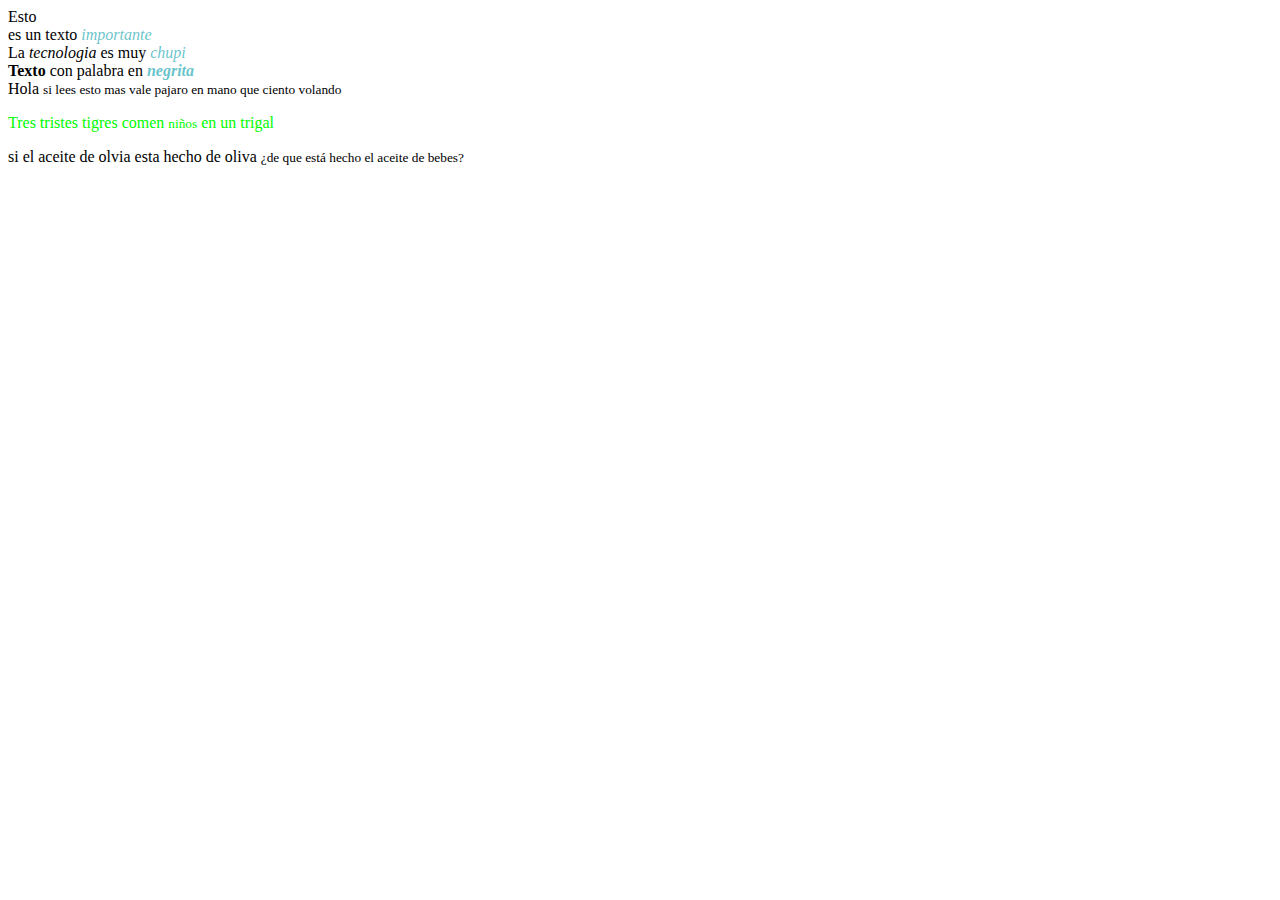
==== textosylistas/index.html @ 74892af2 "cambio" ====
<!DOCTYPE html>
<html lang="en">
<head>
    <meta charset="UTF-8">
    <meta http-equiv="X-UA-Compatible" content="IE=edge">
    <meta name="viewport" content="width=device-width, initial-scale=1.0">
    <title>textosylistas</title>
</head>
<body>
    Esto
<br> es un texto <span>importante</span>  
<br> La <em>tecnologia</em> es muy <span>chupi</span>
    <link rel="stylesheet" href="style.css">
<br> <strong> Texto </strong> con palabra en <span class="negro" >negrita</span class="negro"> 
<br> Hola <small>si lees esto mas vale pajaro en mano que ciento volando</small>
<p> Tres tristes tigres comen <small>niños</small> en un trigal</p> si el aceite de olvia esta hecho de oliva <Small> ¿de que está hecho el aceite de bebes? </Small>



</body>
</html>
---- textosylistas/style.css ----
span{
        font-style: oblique; color: rgba(23, 166, 177, 0.678);
        
    }

span.negro{ 
    font-weight: bold;
}
p { 
    color: rgb(0, 252, 0);
}
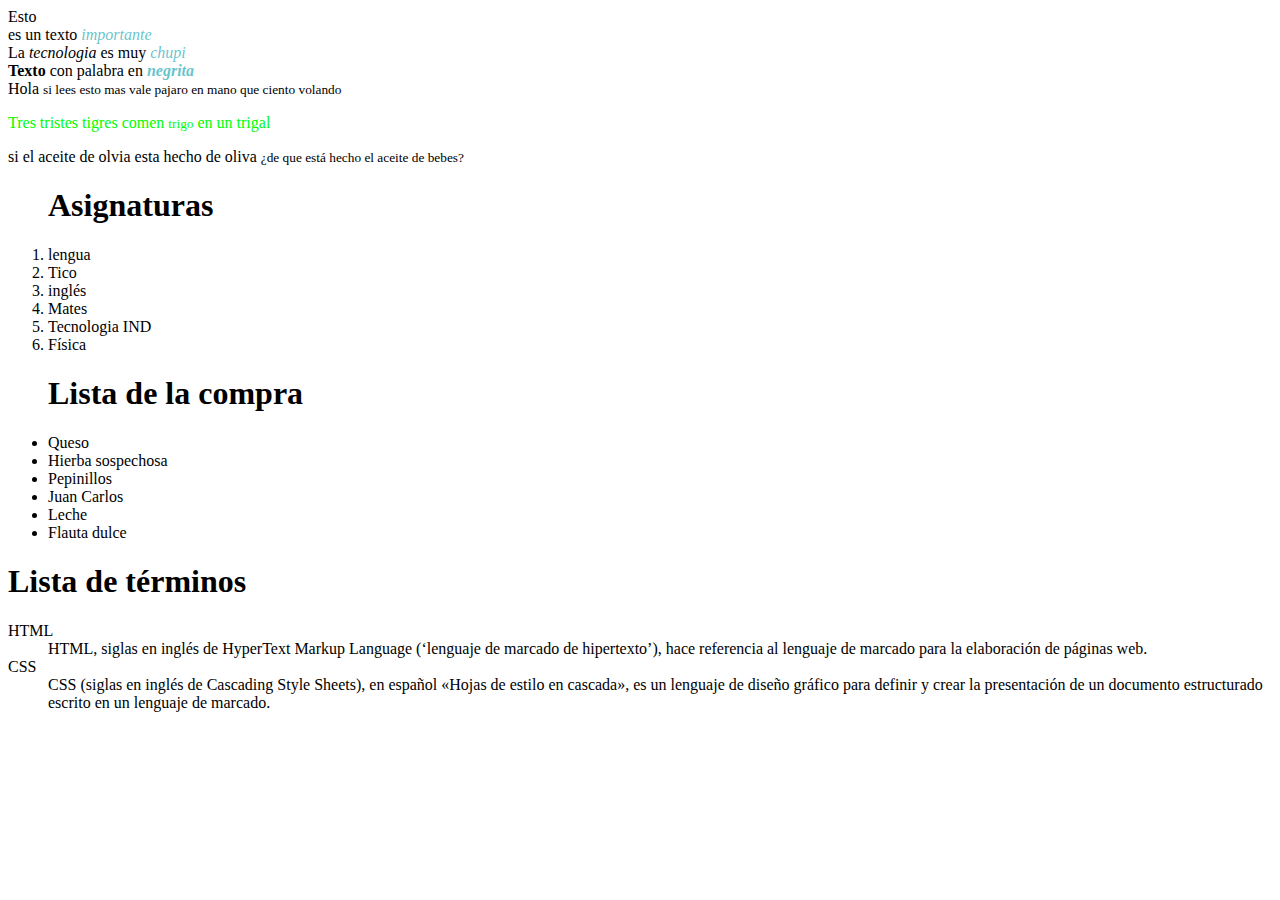
==== commit 33d470c5: "listas" ====
--- a/textosylistas/index.html
+++ b/textosylistas/index.html
@@ -13,8 +13,41 @@
     <link rel="stylesheet" href="style.css">
 <br> <strong> Texto </strong> con palabra en <span class="negro" >negrita</span class="negro"> 
 <br> Hola <small>si lees esto mas vale pajaro en mano que ciento volando</small>
-<p> Tres tristes tigres comen <small>niños</small> en un trigal</p> si el aceite de olvia esta hecho de oliva <Small> ¿de que está hecho el aceite de bebes? </Small>
-
+<p> Tres tristes tigres comen <small>trigo</small> en un trigal</p> si el aceite de olvia esta hecho de oliva <Small> ¿de que está hecho el aceite de bebes? </Small>
+<ol> 
+    <h1> Asignaturas</h1>
+    <li>lengua</li>
+    <li>Tico</li>
+    <li>inglés</li>
+    <li>Mates</li>
+    <li>Tecnologia IND</li>
+    <li>Física</li>
+</ol>
+<ul> 
+    <h1>Lista de la compra</h1>
+    <li>Queso</li>
+    <li>Hierba sospechosa</li>
+    <li>Pepinillos</li>
+    <li>Juan Carlos</li>
+    <li>Leche</li>
+    <li>Flauta dulce</li>
+</ul>
+    <dl> <h1> Lista de términos</h1>
+        <dt>HTML
+            <dd>HTML, siglas en inglés de HyperText Markup Language (‘lenguaje de marcado de hipertexto’),
+                 hace referencia al lenguaje de marcado para la elaboración de páginas web.</dd>
+        </dt>
+        <dt>CSS
+            <dd>CSS (siglas en inglés de Cascading Style Sheets), en español «Hojas de estilo en cascada», 
+                es un lenguaje de diseño gráfico para definir y crear la presentación de un documento estructurado escrito en un lenguaje de marcado.</dd>
+        </dt>
+        <dt>
+            <dd></dd>
+        </dt>
+        <dt>
+            <dd></dd>
+        </dt>
+    </dl>
 
 
 </body>
